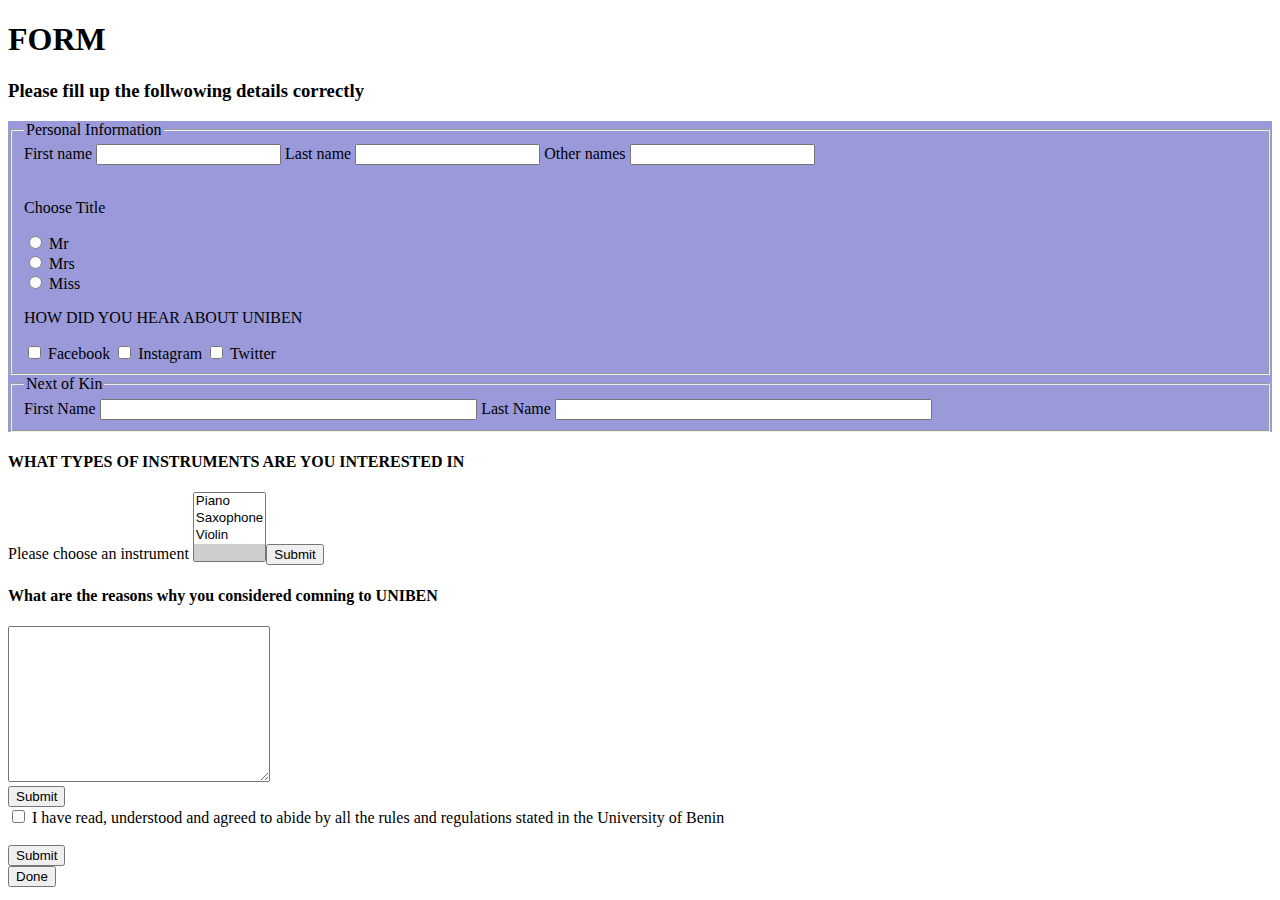
==== FORM.html @ 183443ea "datalist element" ====
<!DOCTYPE html>
<html>
    <head>
        <title>FORM</title>
    </head>
    <body>
        <h1>FORM</h1>
        <h3>Please fill up the follwowing details correctly</h3>
        <form action="/action_page.php" style="background-color: rgb(154, 154, 218);">
            <fieldset>
            <legend>Personal Information</legend>
            <label for="fname">First name</label>
            <input type="text" name="fname" id="fname" width="100%">
            <label for="lname">Last name</label>
            <input type="text" name="lname" id="lname">
            <label for="oname">Other names</label>
            <input type="text" name="oname" id="oname"><br><br>

            <p>Choose Title</p>
            <input type="radio" id="Mr" name="title" value="Mr">
            <label for="Mr">Mr</label><br>
            <input type="radio" id="Mrs" name="title" value="Mrs">
            <label for="Mrs">Mrs</label><br>
            <input type="radio" name="title" id="Miss" value="Miss">
            <label for="Miss">Miss</label>

            <p>HOW DID YOU HEAR ABOUT UNIBEN</p>
            <input type="checkbox" name="fb" id="Facebook" value="Facebook">
            <label for="Facebook">Facebook</label>
            <input type="checkbox" name="IG" id="Instagram" value="Instagram">
            <label for="Facebook">Instagram</label>
            <input type="checkbox" name="Tw" id="Twitter" value="Twitter">
            <label for="Twitter">Twitter</label>
            </fieldset>
            <fieldset>
                <legend>Next of Kin</legend>
                <label for="fname">First Name</label>
                <input type="text" name="fname" id="fname" style="width: 30%;">
                <label for="lname">Last Name</label>
                <input type="text" name="lname" id="lname" style="width: 30%;">

            </fieldset>
            
        </form>
        
        </form>
        
        </form>
        <form action="">
            <h4>WHAT TYPES OF INSTRUMENTS ARE YOU INTERESTED IN</h4>
            <label for="Instruments">Please choose an instrument</label>
            <select name="Instruments" id="Instruments" size="4">
                <option value="Drums">Drums</option>
                <option value="Piano">Piano</option>
                <option value="Saxophone">Saxophone</option>
                <option value="Violin">Violin</option>
                <option value="" selected></option>
                <input type="submit" name="" id="">
            </select>
        </form>
        <form action="">
            <h4>What are the reasons why you considered comning to UNIBEN</h4>
            <textarea name="reasons" id="reasons" cols="30" rows="10"></textarea><br>
            <input type="submit" name="" id="">
        </form>
        <form>
            <input type="checkbox" id="ask" onclick="alert('Are you sure?')"> 
            <label for="ask">I have read, understood and agreed to abide by all the rules and 
                regulations stated in the University of Benin</label><br><br>
            <input type="Submit" name="Submit" id="Submit">        
        </form>
        <button type="button" onclick="alert('Are you sure you want to submit?')">Done</button>
    </body>
</html>
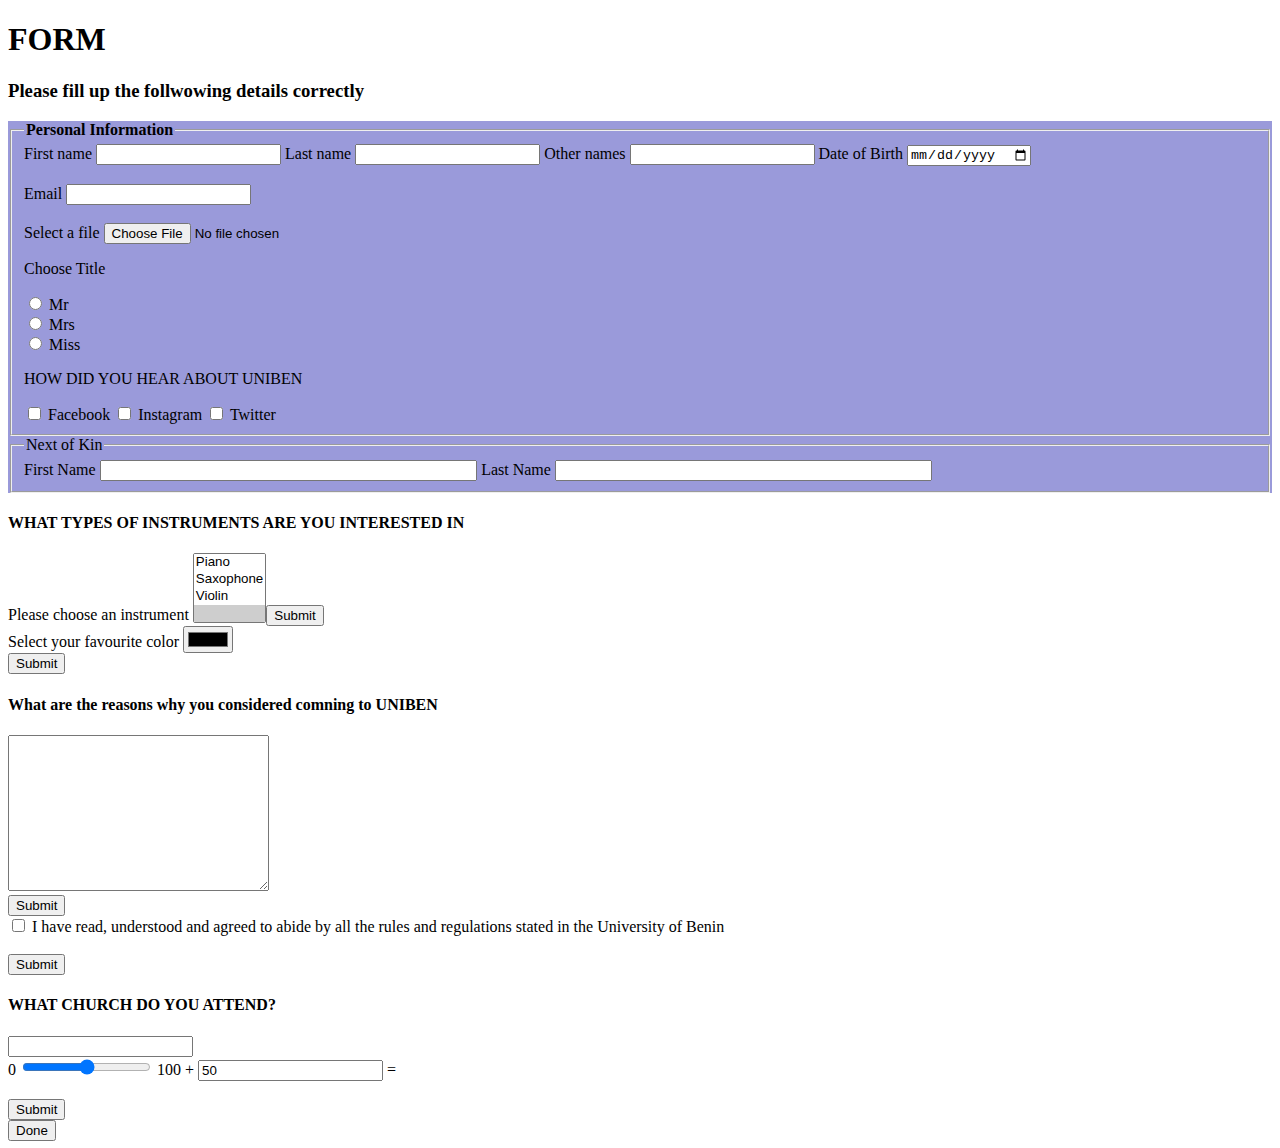
==== commit e1c64703: "13/08/22" ====
--- a/FORM.html
+++ b/FORM.html
@@ -3,18 +3,26 @@
     <head>
         <title>FORM</title>
     </head>
+
     <body>
         <h1>FORM</h1>
         <h3>Please fill up the follwowing details correctly</h3>
+       
         <form action="/action_page.php" style="background-color: rgb(154, 154, 218);">
             <fieldset>
-            <legend>Personal Information</legend>
+            <legend><strong>Personal Information</strong></legend>
             <label for="fname">First name</label>
             <input type="text" name="fname" id="fname" width="100%">
             <label for="lname">Last name</label>
             <input type="text" name="lname" id="lname">
             <label for="oname">Other names</label>
-            <input type="text" name="oname" id="oname"><br><br>
+            <input type="text" name="oname" id="oname">
+            <label for="dob">Date of Birth</label>
+            <input type="date" name="datemin" id="datemin" min="1960-01-01"><br><br>
+            <label for="email">Email</label>
+            <input type="email" name="email" id="email"><br><br>
+            <label for="myfile">Select a file</label>
+            <input type="file" name="myfile" id="myfile">
 
             <p>Choose Title</p>
             <input type="radio" id="Mr" name="title" value="Mr">
@@ -40,9 +48,7 @@
                 <input type="text" name="lname" id="lname" style="width: 30%;">
 
             </fieldset>
-            
-        </form>
-        
+            </form>
         </form>
         
         </form>
@@ -59,6 +65,11 @@
             </select>
         </form>
         <form action="">
+            <label for="favcolor">Select your favourite color</label>
+            <input type="color" name="favcolor" id="favcolor"><br>
+            <input type="submit" name="" id="">
+        </form>
+        <form action="">
             <h4>What are the reasons why you considered comning to UNIBEN</h4>
             <textarea name="reasons" id="reasons" cols="30" rows="10"></textarea><br>
             <input type="submit" name="" id="">
@@ -69,6 +80,25 @@
                 regulations stated in the University of Benin</label><br><br>
             <input type="Submit" name="Submit" id="Submit">        
         </form>
+        <h4>WHAT CHURCH DO YOU ATTEND?</h4>
+        <input list="church" name="church">
+        <datalist id="church">
+            <option value="RCCG">RCCG</option>
+            <option value="Winners">Winners</option>
+            <option value="JPICC">JPICC</option>
+            <option value="Heavenly Mandate"></option>
+        </datalist>
+        <form action="/action_page.php"
+        oninput="x.value=parseInt(a.value)+parseInt(b.value)">
+        0
+        <input type="range" id="a" name="a" value="50">
+        100 +
+        <input type="number" id="b" name="b" value="50">
+        =
+        <output name="x" for="a b"></output>
+        <br><br>
+        <input type="submit">
+        </form>
         <button type="button" onclick="alert('Are you sure you want to submit?')">Done</button>
     </body>
 </html>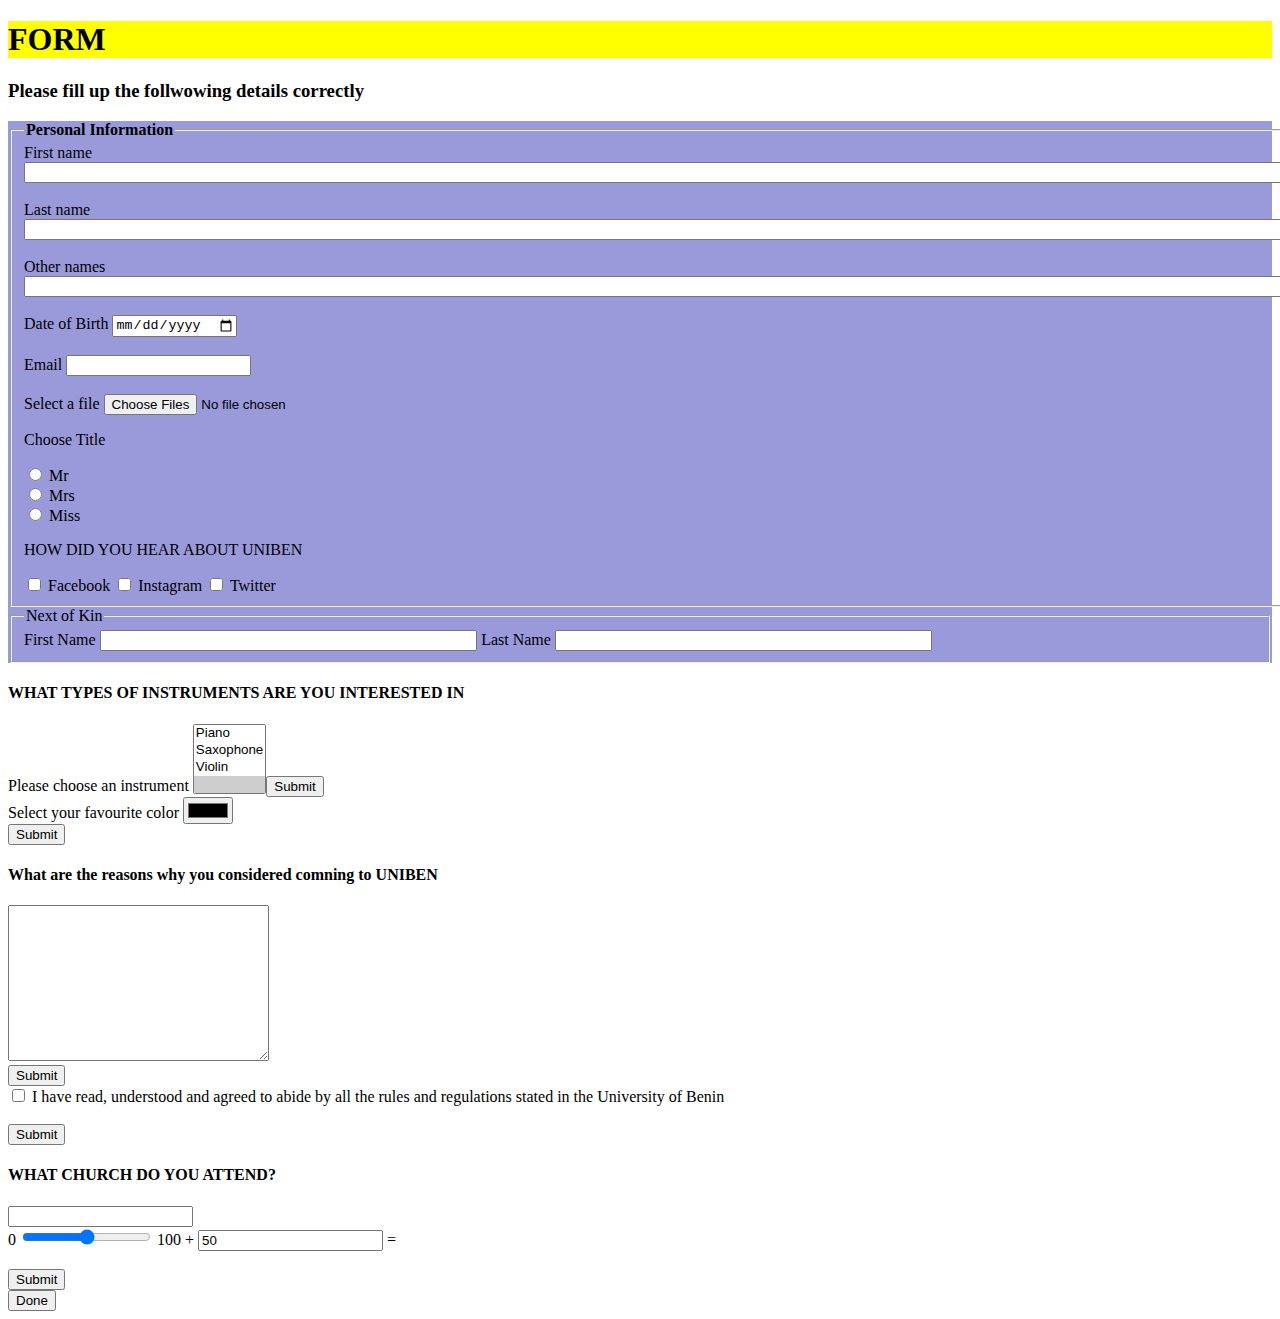
==== commit 39b7ca6c: "14th August 2022" ====
--- a/FORM.html
+++ b/FORM.html
@@ -2,27 +2,35 @@
 <html>
     <head>
         <title>FORM</title>
+        <link rel="stylesheet" href="https://cdn.dribbble.com/users/2520930/screenshots/5568228/artboard_1_copy_3_4x-8_4x.png">
     </head>
+    <style>
+        body {
+            background-image: url(https://cdn.dribbble.com/users/2520930/screenshots/5568228/artboard_1_copy_3_4x-8_4x.png);  
+            background-size: cover;
+            background-attachment: fixed;          
+        }
+    </style>
 
     <body>
-        <h1>FORM</h1>
+        <h1 style="background-color: yellow;">FORM</h1>
         <h3>Please fill up the follwowing details correctly</h3>
        
         <form action="/action_page.php" style="background-color: rgb(154, 154, 218);">
             <fieldset>
             <legend><strong>Personal Information</strong></legend>
-            <label for="fname">First name</label>
-            <input type="text" name="fname" id="fname" width="100%">
+            <label for="fname">First name</label><br>
+            <input type="text" name="fname" id="fname" size="160"><br><br>
             <label for="lname">Last name</label>
-            <input type="text" name="lname" id="lname">
+            <input type="text" name="lname" id="lname" size="160"><br><br>
             <label for="oname">Other names</label>
-            <input type="text" name="oname" id="oname">
+            <input type="text" name="oname" id="oname" size="160"><br><br>
             <label for="dob">Date of Birth</label>
             <input type="date" name="datemin" id="datemin" min="1960-01-01"><br><br>
             <label for="email">Email</label>
             <input type="email" name="email" id="email"><br><br>
             <label for="myfile">Select a file</label>
-            <input type="file" name="myfile" id="myfile">
+            <input type="file" name="myfile" id="myfile" multiple>
 
             <p>Choose Title</p>
             <input type="radio" id="Mr" name="title" value="Mr">
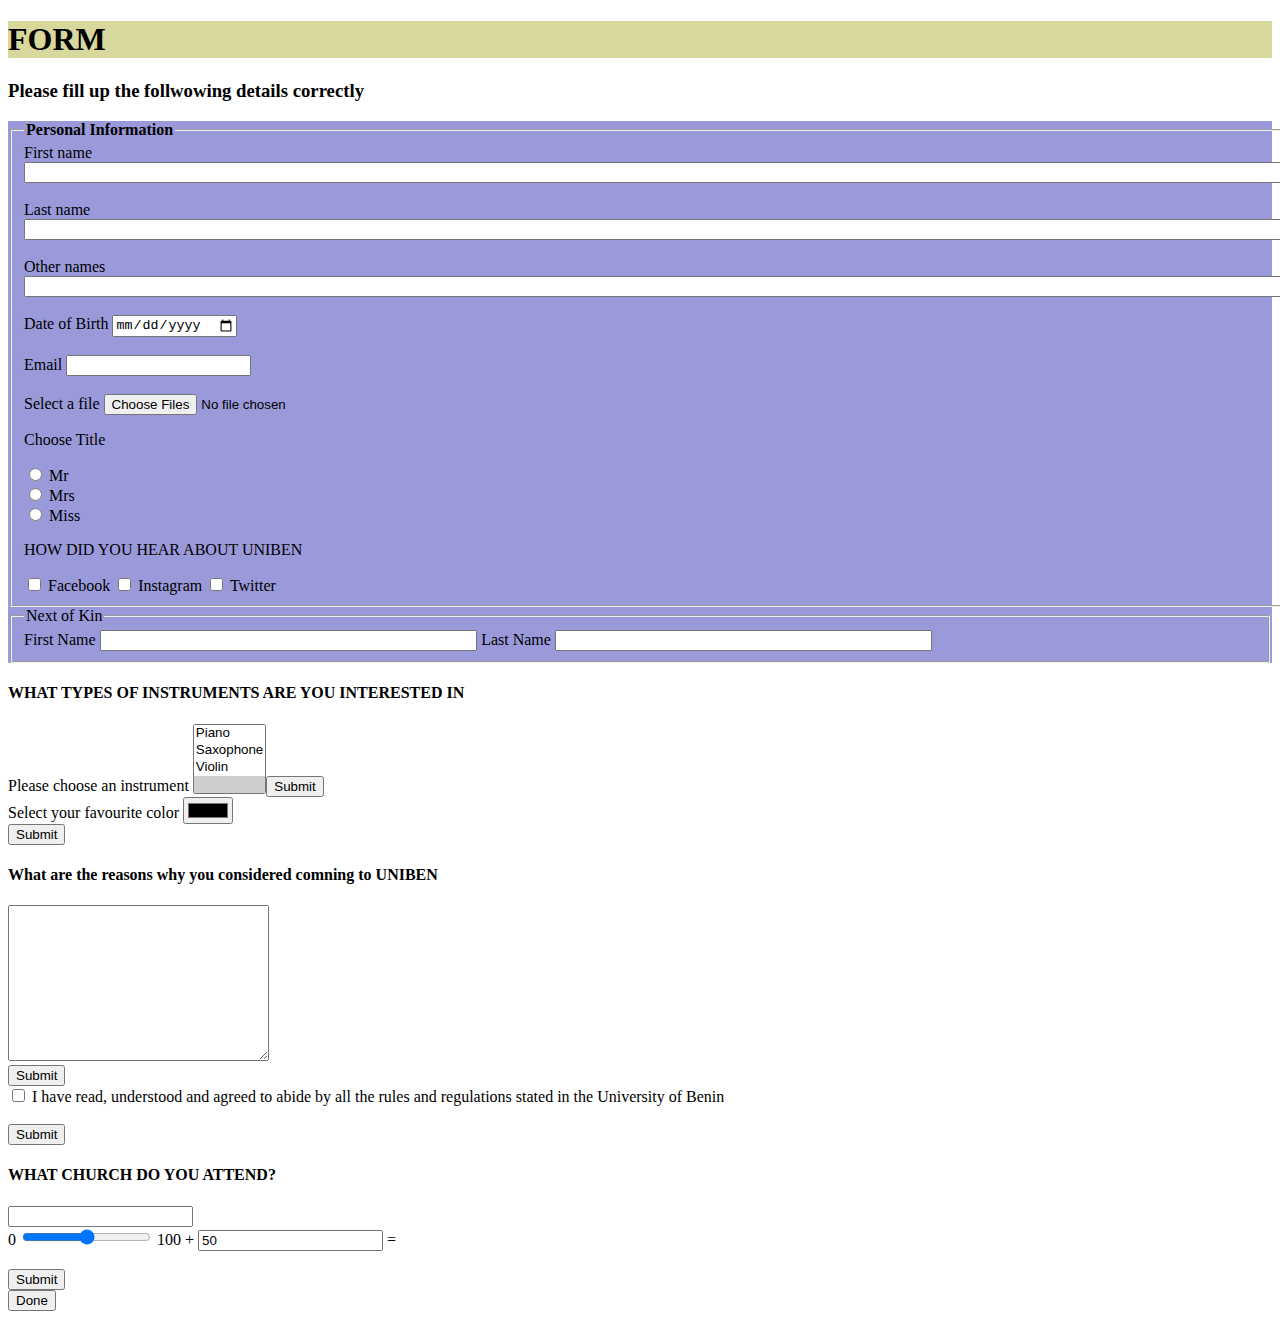
==== commit d81c6345: "20/08/22" ====
--- a/FORM.html
+++ b/FORM.html
@@ -13,10 +13,10 @@
     </style>
 
     <body>
-        <h1 style="background-color: yellow;">FORM</h1>
+        <h1 style="background-color: rgb(199, 199, 115, 0.7);">FORM</h1>
         <h3>Please fill up the follwowing details correctly</h3>
        
-        <form action="/action_page.php" style="background-color: rgb(154, 154, 218);">
+        <form action="/action_page.php" style="background-color: rgb(154, 154, 218);" method="post">
             <fieldset>
             <legend><strong>Personal Information</strong></legend>
             <label for="fname">First name</label><br>
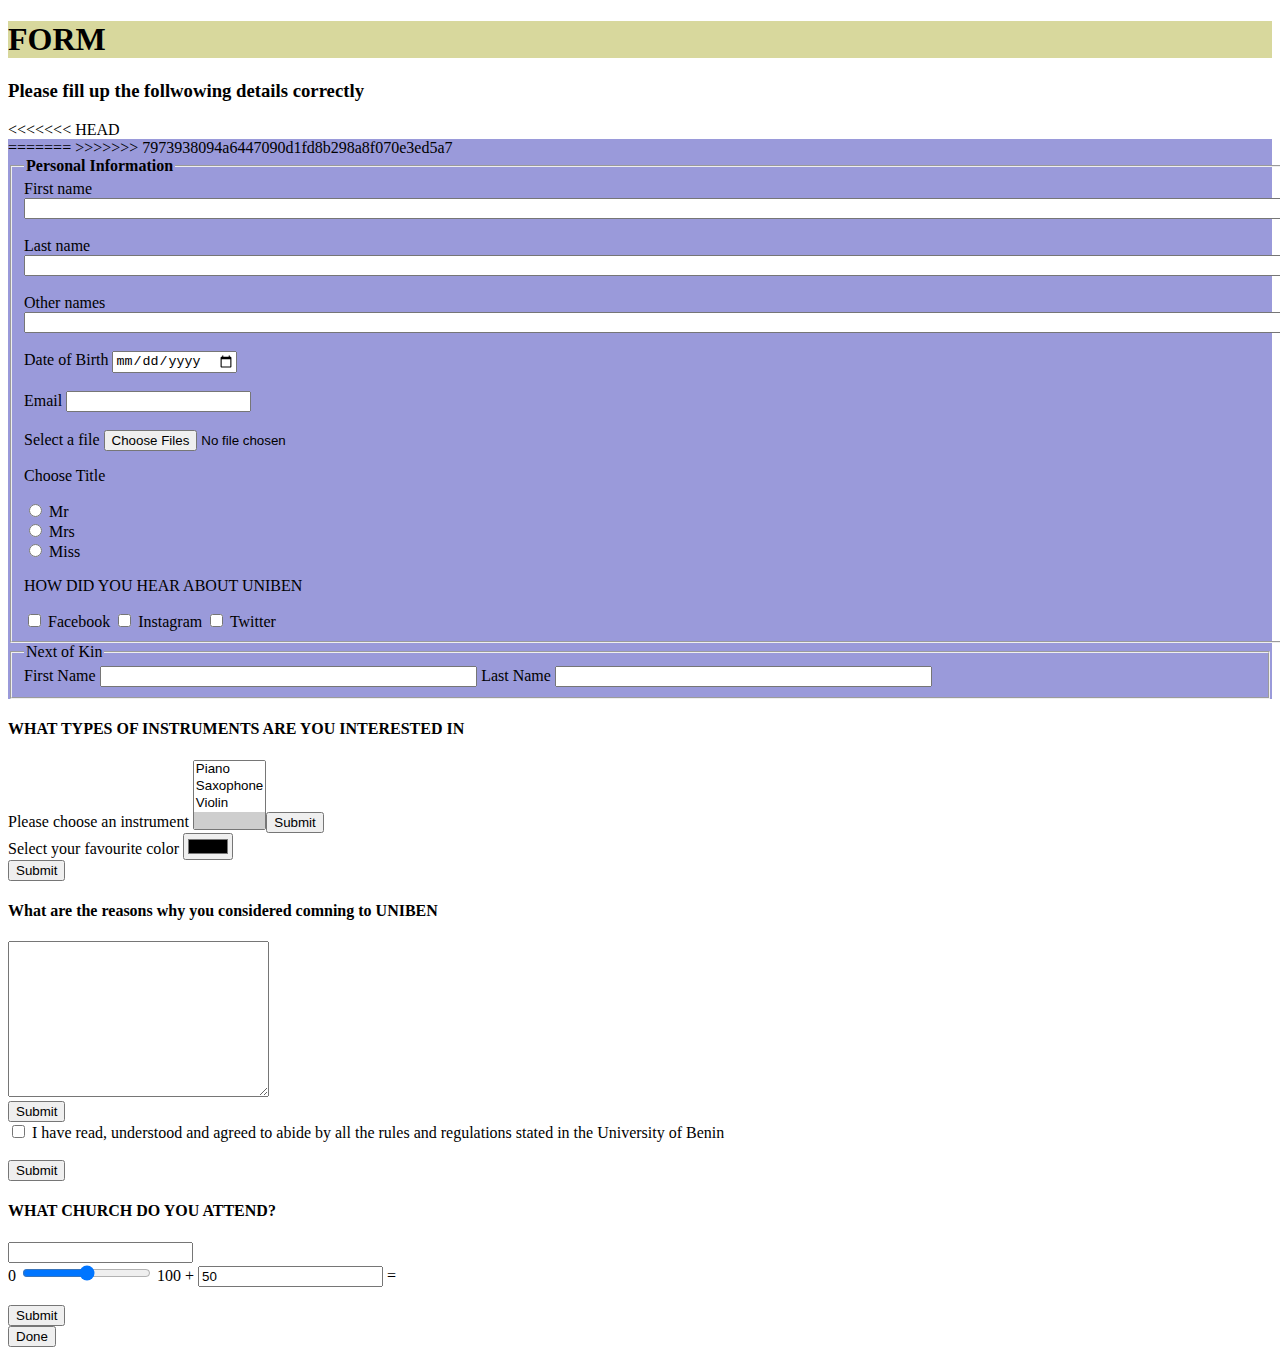
==== commit 141a1ff3: "20/08/22" ====
--- a/FORM.html
+++ b/FORM.html
@@ -10,13 +10,18 @@
             background-size: cover;
             background-attachment: fixed;          
         }
+        
     </style>
 
     <body>
         <h1 style="background-color: rgb(199, 199, 115, 0.7);">FORM</h1>
         <h3>Please fill up the follwowing details correctly</h3>
        
+<<<<<<< HEAD
         <form action="/action_page.php" style="background-color: rgb(154, 154, 218);" method="post">
+=======
+        <form action="/action_page.php" enctype="multipart/form-data" style="background-color: rgb(154, 154, 218);" method="">
+>>>>>>> 7973938094a6447090d1fd8b298a8f070e3ed5a7
             <fieldset>
             <legend><strong>Personal Information</strong></legend>
             <label for="fname">First name</label><br>
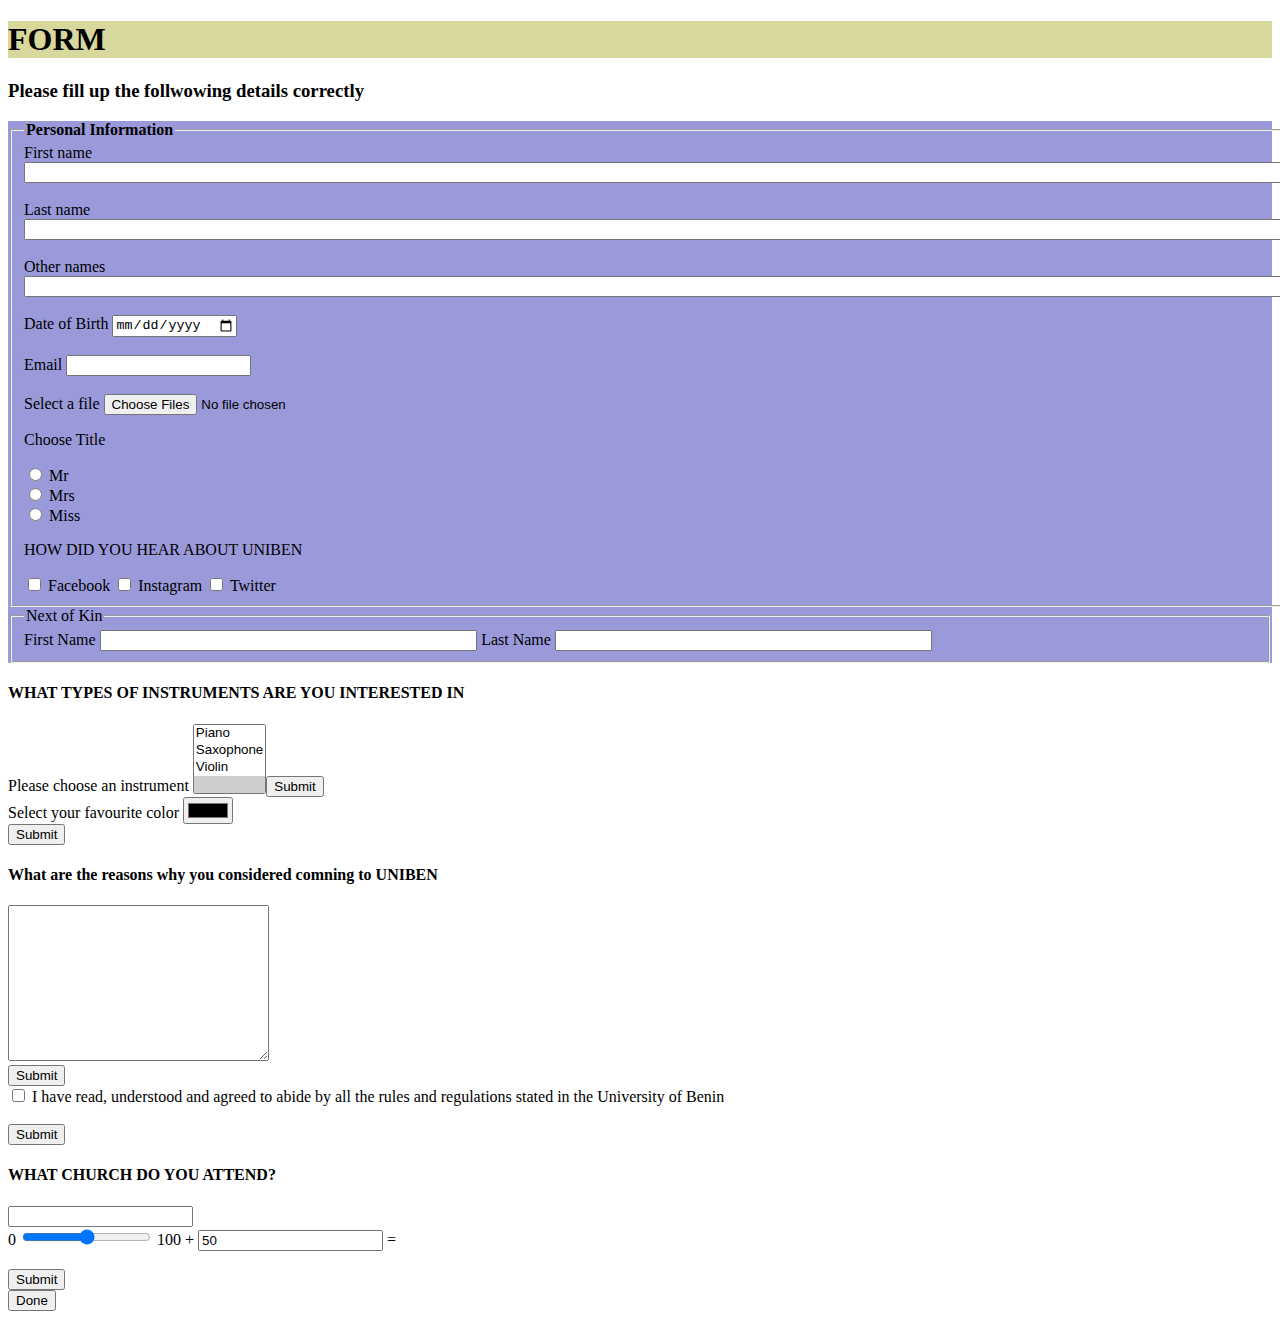
==== commit eb3f3e2a: "21/08/22" ====
--- a/FORM.html
+++ b/FORM.html
@@ -17,11 +17,10 @@
         <h1 style="background-color: rgb(199, 199, 115, 0.7);">FORM</h1>
         <h3>Please fill up the follwowing details correctly</h3>
        
-<<<<<<< HEAD
+
         <form action="/action_page.php" style="background-color: rgb(154, 154, 218);" method="post">
-=======
         <form action="/action_page.php" enctype="multipart/form-data" style="background-color: rgb(154, 154, 218);" method="">
->>>>>>> 7973938094a6447090d1fd8b298a8f070e3ed5a7
+
             <fieldset>
             <legend><strong>Personal Information</strong></legend>
             <label for="fname">First name</label><br>
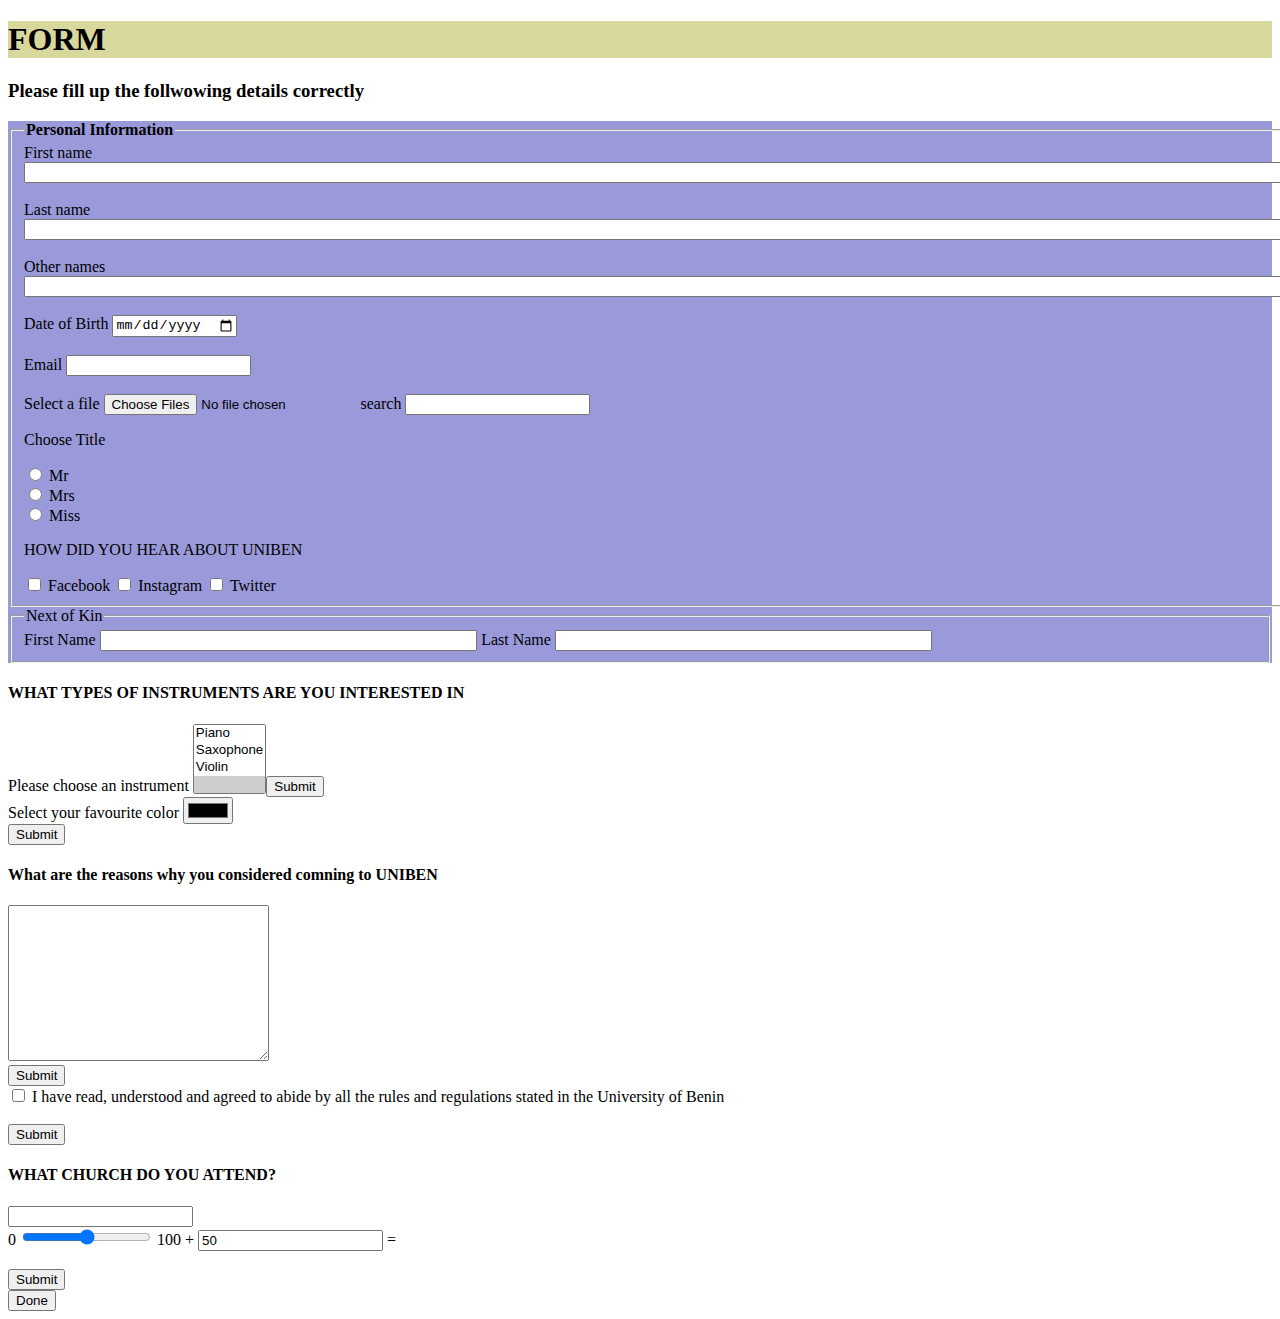
==== commit 8990f329: "Beginning of WD&DC" ====
--- a/FORM.html
+++ b/FORM.html
@@ -35,6 +35,8 @@
             <input type="email" name="email" id="email"><br><br>
             <label for="myfile">Select a file</label>
             <input type="file" name="myfile" id="myfile" multiple>
+            <label for="search">search</label>
+            <input type="search" name="search" id="search">
 
             <p>Choose Title</p>
             <input type="radio" id="Mr" name="title" value="Mr">
